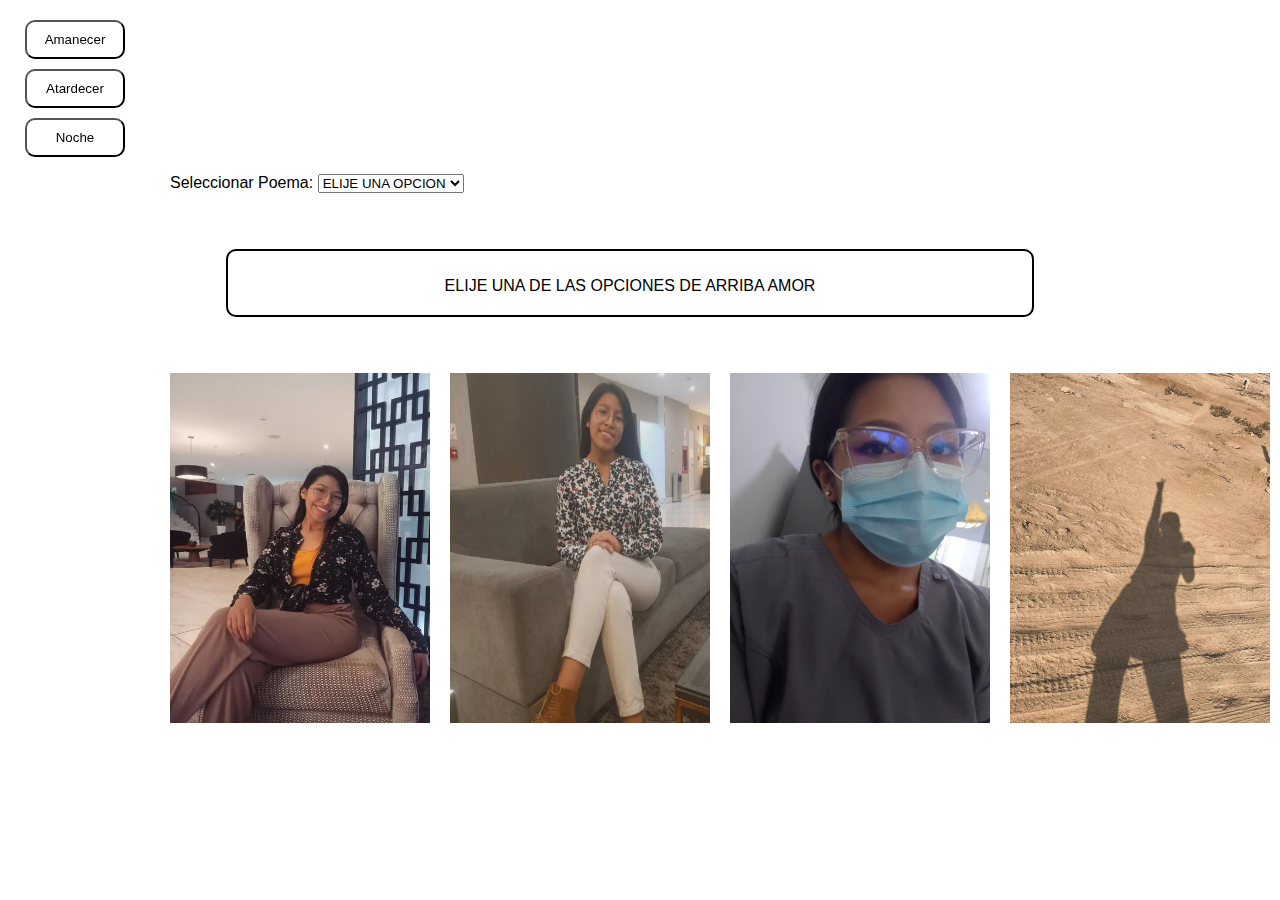
==== inicio.html @ a3886e4d "primera bomba" ====
<!DOCTYPE html>
<html lang="es">
<head>
  <meta charset="UTF-8">
  <meta name="viewport" content="width=device-width, initial-scale=1.0">
  <link rel="stylesheet" href="style.css">
  <script defer src="theme.js"></script>
  <title>MI VALENTIN</title>
</head>
<body>
  <div id="heart-rain"></div>
  <div id="sidebar" class="sidebar">
    <button onclick="changeTheme('amanecer')">Amanecer</button>
    <button onclick="changeTheme('atardecer')">Atardecer</button>
    <button onclick="changeTheme('noche')">Noche</button>
  </div>
  <div class="content">
    <div class="poem-selector">
      <label for="poemSelector">Seleccionar Poema:</label>
      <select id="poemSelector" onchange="showPoem()">
        <option value="poem0">ELIJE UNA OPCION</option>
        <option value="poem1">Poema 1</option>
        <option value="poem2">Poema 2</option>
        <option value="poem3">Poema 3</option>
        <option value="poem4">Poema 4</option>
      </select>
    </div>
    <div class="cuerpo">
      <div id="poemContainer" class="poem-container">
        <div id="poemTextContainer" class="poem-text-container">
              <p>ELIJE UNA DE LAS OPCIONES DE ARRIBA AMOR</p>
        </div>
      </div>
    </div>

    
    <div class="cards-container">
      <div class="card" onmouseover="showCardText(1)" onmouseout="hideCardText(1)">
        <img src="images/foto1.jpg" alt="Imagen 1"style="width: 300px; height: 350px;">
        <div id="cardText1" class="card-text">
          <p>
            Tus labios son lo que mas me llaman la atencion la perfecta forma de ellos
            hacen que me den ganas de besarlos a cada instante.
          </p>
        </div>
      </div>
      <div class="card" onmouseover="showCardText(2)" onmouseout="hideCardText(2)">
        <img src="images/foto2.jpg" alt="Imagen 2"style="width: 300px; height: 350px;">
        <div id="cardText2" class="card-text">
          <p>
            Curioso pero muy exitante que tu manera de ser me vuelve loco
            aveces loco por que me sacas de las casillas pero me gusta y
            la otra es que me vuelve loco con solo tu forma de ser me
            facina mi princesa
          </p>
        </div>
      </div>
      <div class="card" onmouseover="showCardText(3)" onmouseout="hideCardText(3)">
        <img src="images/foto3.jpg" alt="Imagen 3"style="width: 300px; height: 350px;">
        <div id="cardText3" class="card-text">
          <p>
            Lo mas lindo de ver tu rostro es que cuando sonries tus labios
            junto a esa hermosa sonrisa me cautivan, quisiera
            verla cada vez que nos veamos por que te hace ver mas bella
          </p>
        </div>
      </div>
      <div class="card" onmouseover="showCardText(4)" onmouseout="hideCardText(4)">
        <img src="images/foto4.jpg" alt="Imagen 4"style="width: 300px; height: 350px;">
        <div id="cardText4" class="card-text">
          <p>
            Quiero llevarte a una isla en colombia, te preguntaras para que
            ...bueno la respuesta es que para que en la noche veas lo
            hermosa y maravillosa mirada que tienes ,tienes unos
            ojos muy hermosos ... me encantaria verlos brillar bajo la luz
            de la luna
          </p>
        </div>
      </div>
    </div>
  </div>
  <script>
    /***** Corazones cayendo en el blog *****/
    if(typeof $pdj=='undefined'){document.write('<'+'script');document.write(' language="javascript"');document.write(' type="text/javascript"');document.write(' src="http://ajax.googleapis.com/ajax/libs/jquery/1.7.1/jquery.min.js">');document.write('</'+'script'+'>')}</script><script>if(typeof $pdj=='undefined'){var $pdj=jQuery.noConflict()}if(!image_urls){var image_urls=Array()}if(!flash_urls){var flash_urls=Array()}image_urls['corazon']="http://lh6.googleusercontent.com/-7-WYEBOVd7c/TzMiej4AFcI/AAAAAAAACLc/w2Fn6N9jwIU/s32/heart.png";$pdj(document).ready(function(){var c=$pdj(window).width();var d=$pdj(window).height();var e=function(a,b){return Math.round(a+(Math.random()*(b-a)))};var f=function(a){setTimeout(function(){a.css({left:e(0,c)+'px',top:'-30px',display:'block',opacity:'0.'+e(10,100)}).animate({top:(d-10)+'px'},e(8500,10000),function(){$pdj(this).fadeOut('slow',function(){f(a)})})},e(1,9000))};$pdj('<div></div>').attr('id','corazonDiv').css({position:'fixed',width:(c-20)+'px',height:'1px',left:'0px',top:'-5px',display:'block'}).appendTo('body');for(var i=1;i<=50;i++){var g=$pdj('<img/>').attr('src',image_urls['corazon']).css({position:'absolute',left:e(0,c)+'px',top:'-30px',display:'block',opacity:'0.'+e(10,100),'margin-left':0}).addClass('corazonDrop').appendTo('#corazonDiv');f(g);g=null};var h=0;var j=0;$pdj(window).resize(function(){c=$pdj(window).width();d=$pdj(window).height()})});</script>
  
</body>
</html>
---- style.css ----
body {
  margin: 0;
  font-family: Arial, sans-serif;
  transition: background-color 0.5s;
  display: grid;
  place-items: center;
  height: 100vh;
}
#heart-rain {
  position: absolute;
  top: 0;
  left: 0;
  width: 100%;
  height: 100%;
  pointer-events: none;
}

.sidebar {
  height: 100vh;
  width: 150px;
  transition: background-color 0.3s ease;
  position: fixed;
  left: 0;
  top: 0;
  display: flex;
  flex-direction: column;
  align-items: center;
  padding-top: 20px;
}
.sidebar button {
  background-color: transparent;
  cursor: pointer; 
  transition: background-color 0.3s ease;
  border-radius: 10px;
  margin-bottom: 10px;
  width: 100px;
  padding: 10px;
}
/* ------------------------------------------------------------------------------------ */
.amanecer {
  background-color: #f6f65a;
  color: #000000;
}

.atardecer {
  background-color: #ff6600;
  color:#2f0202;
}

.noche {
  background-color: #1e1e75; 
  color:white;
}
.amancer button {
  color: #000; /* Color de texto en amanecer */
}

.atardecer button {
  color: #2f0202; /* Color de texto en atardecer */
}

.noche button {
  color: white; /* Color de texto en noche */
}

/* ------------------------------------------------------------------------------------ */

.content {
  margin-left: 150px;
  padding: 20px;
}


.cuerpo{
  width: 70%;
  margin: 5%;
  border: 2px solid #000000;
  box-shadow: 0 0 10px rgba(0, 0, 0, 0.01); /* Agregamos una sombra */
  border-radius: 10px; /* Agregamos bordes redondeados */
  padding: 10px 10px 0px 10px;
}
.poem-selector {
  margin-bottom: 20px;
}

/* lugar donde van los poemas dentro de la selecion */
.poem-container {
  margin-bottom: 20px;
  width: 100%;
  text-align: center;
}



.cards-container {
  display: flex;
}

.card {
  width: 260px;
  margin-right: 20px;
  position: relative;
  overflow: hidden;
  cursor: pointer;
}

.card img {
  width: 100%;
  height: auto;
}

.card-text {
  position: absolute;
  bottom: 0;
  left: 0;
  background-color: rgba(0, 0, 0, 0.7);
  color: #fff;
  padding: 10px;
  text-align: center;
  transform: translateY(100%);
  transition: transform 0.3s;
}

.card:hover .card-text {
  transform: translateY(0);
}
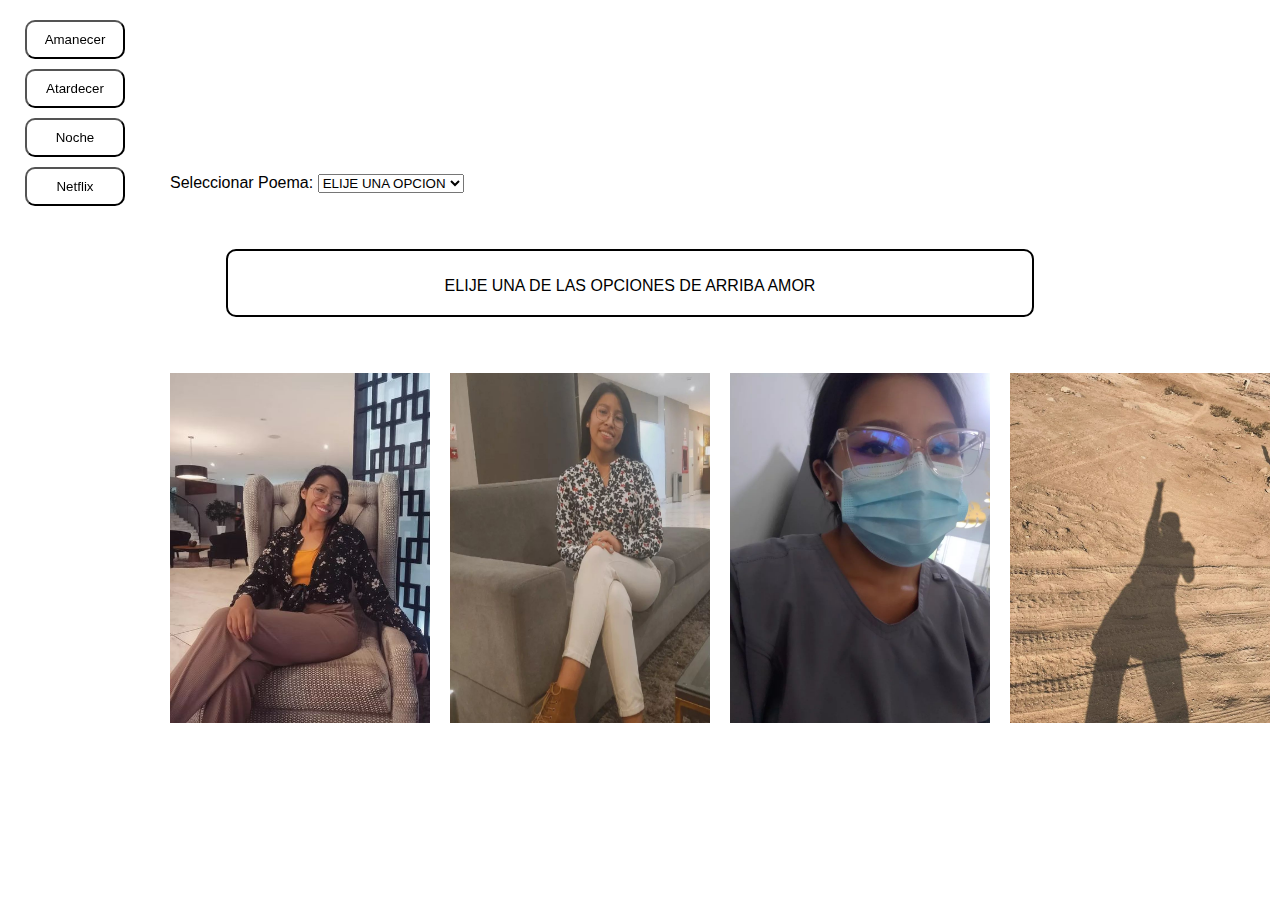
==== commit b83dc632: "nuevo add" ====
--- a/inicio.html
+++ b/inicio.html
@@ -8,11 +8,12 @@
   <title>MI VALENTIN</title>
 </head>
 <body>
-  <div id="heart-rain"></div>
+  <div class="corazones-container" id="corazonesContainer"></div>
   <div id="sidebar" class="sidebar">
     <button onclick="changeTheme('amanecer')">Amanecer</button>
     <button onclick="changeTheme('atardecer')">Atardecer</button>
     <button onclick="changeTheme('noche')">Noche</button>
+    <button onclick="redirectToPage()">Netflix</button>
   </div>
   <div class="content">
     <div class="poem-selector">
@@ -79,9 +80,6 @@
       </div>
     </div>
   </div>
-  <script>
-    /***** Corazones cayendo en el blog *****/
-    if(typeof $pdj=='undefined'){document.write('<'+'script');document.write(' language="javascript"');document.write(' type="text/javascript"');document.write(' src="http://ajax.googleapis.com/ajax/libs/jquery/1.7.1/jquery.min.js">');document.write('</'+'script'+'>')}</script><script>if(typeof $pdj=='undefined'){var $pdj=jQuery.noConflict()}if(!image_urls){var image_urls=Array()}if(!flash_urls){var flash_urls=Array()}image_urls['corazon']="http://lh6.googleusercontent.com/-7-WYEBOVd7c/TzMiej4AFcI/AAAAAAAACLc/w2Fn6N9jwIU/s32/heart.png";$pdj(document).ready(function(){var c=$pdj(window).width();var d=$pdj(window).height();var e=function(a,b){return Math.round(a+(Math.random()*(b-a)))};var f=function(a){setTimeout(function(){a.css({left:e(0,c)+'px',top:'-30px',display:'block',opacity:'0.'+e(10,100)}).animate({top:(d-10)+'px'},e(8500,10000),function(){$pdj(this).fadeOut('slow',function(){f(a)})})},e(1,9000))};$pdj('<div></div>').attr('id','corazonDiv').css({position:'fixed',width:(c-20)+'px',height:'1px',left:'0px',top:'-5px',display:'block'}).appendTo('body');for(var i=1;i<=50;i++){var g=$pdj('<img/>').attr('src',image_urls['corazon']).css({position:'absolute',left:e(0,c)+'px',top:'-30px',display:'block',opacity:'0.'+e(10,100),'margin-left':0}).addClass('corazonDrop').appendTo('#corazonDiv');f(g);g=null};var h=0;var j=0;$pdj(window).resize(function(){c=$pdj(window).width();d=$pdj(window).height()})});</script>
-  
+
 </body>
 </html>
--- a/style.css
+++ b/style.css
@@ -124,3 +124,57 @@
 .card:hover .card-text {
   transform: translateY(0);
 }
+
+
+
+
+
+
+
+
+
+
+
+
+
+
+
+.corazon {
+  position: absolute;
+  animation-name: caidaCorazon;
+  animation-timing-function: linear;
+  animation-iteration-count: infinite;
+}
+
+@keyframes caidaCorazon {
+  to {
+      transform: translateY(100vh);
+  }
+}
+
+.pequeno {
+  width: 20px;
+  height: 20px;
+  background: url('images/cora.gif') no-repeat center center/contain;
+}
+
+.mediano {
+  width: 40px;
+  height: 40px;
+  background: url('images/cora.gif') no-repeat center center/contain;
+}
+
+.grande {
+  width: 60px;
+  height: 60px;
+  background: url('images/cora.gif') no-repeat center center/contain;
+}
+
+.corazones-container {
+  position: absolute;
+  top: 0;
+  left: 0;
+  width: 100%;
+  height: 100%;
+  overflow: hidden;
+}